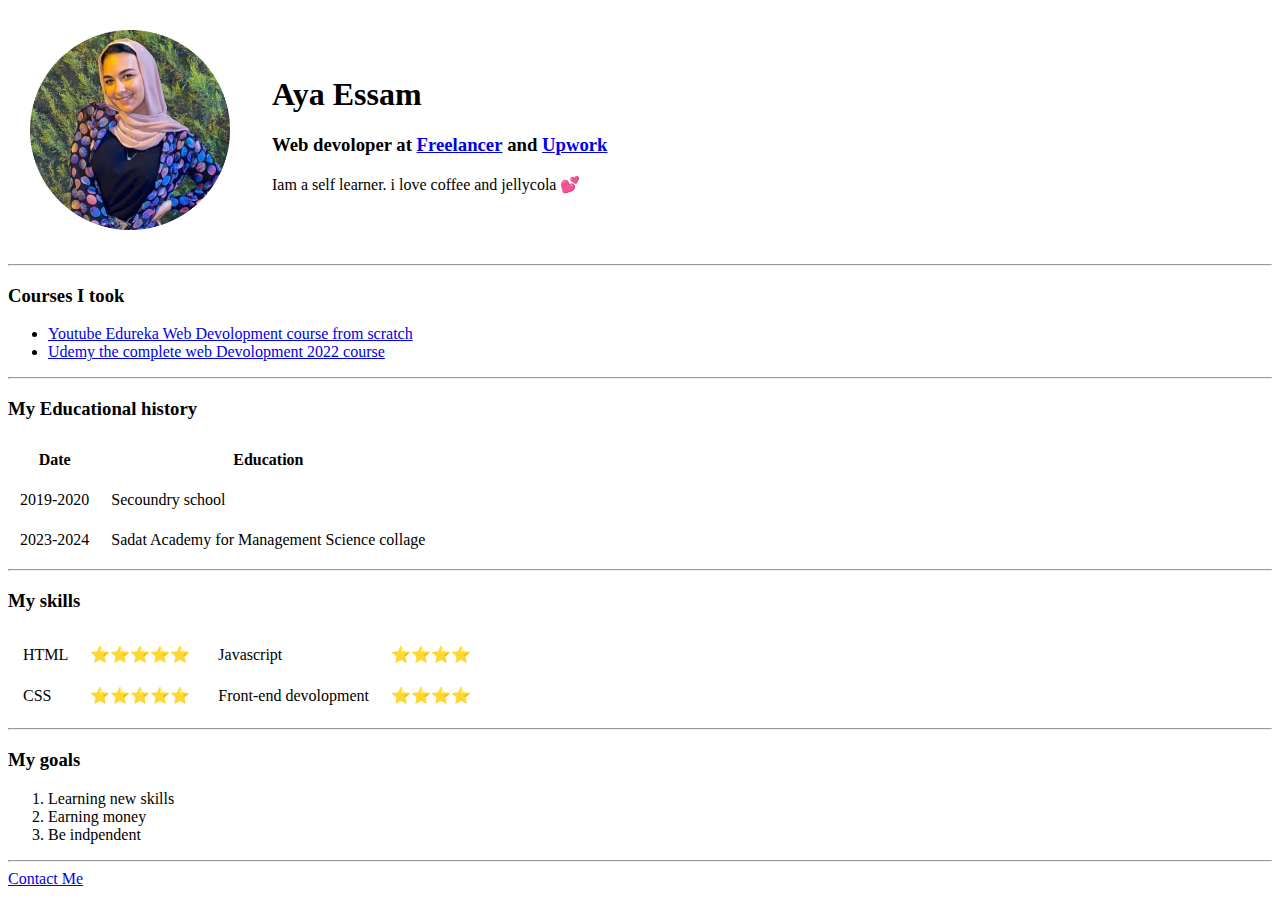
==== index.html @ 415a8f34 "Add files via upload" ====
<!DOCTYPE html>
<html lang="en" dir="ltr">

<head>
  <meta charset="utf-8">
  <title>AYA's Personal CV</title>
</head>

<body>
  <table cellpadding="20">
    <tr>
      <td><img src="WhatsApp Image 2021-08-19 at 10.34.57 PM-modified (1).png" width="200" height="200" alt="Aya's photo"></td>
      <td><h1>Aya Essam</h1>
        <h3>Web devoloper at <strong><a href="https://www.freelancer.com/u/Ayaessam1">Freelancer</a></strong> and <strong><a href="https://www.upwork.com/freelancers/~01f52f47af7dcf56ef"> Upwork </a></strong></h3>
        <p>Iam a self learner. i love coffee and jellycola 💕</p></td>
    </tr>
  </table>
  <hr>
  <h3>Courses I took</h3>
  <ul>
    <li><a href="https://www.youtube.com/watch?v=Q33KBiDriJY&t=26891s">Youtube Edureka Web Devolopment course from scratch</a></li>
    <li> <a href="https://www.udemy.com/course/the-complete-web-development-bootcamp/learn/lecture/12287450?components=add_to_cart%2Cavailable_coupons%2Cbuy_button%2Cbuy_for_team%2Ccacheable_buy_button%2Ccacheable_deal_badge%2Ccacheable_discount_expiration%2Ccacheable_price_text%2Ccacheable_purchase_text%2Ccurated_for_ufb_notice_context%2Cdeal_badge%2Cdiscount_expiration%2Cgift_this_course%2Cincentives%2Cinstructor_links%2Clifetime_access_context%2Cmoney_back_guarantee%2Cprice_text%2Cpurchase_tabs_context%2Cpurchase%2Crecommendation%2Credeem_coupon%2Csidebar_container%2Cpurchase_body_container#announcements"> Udemy the complete web Devolopment 2022 course</a></li>
  </ul>
  <hr>
  <h3>My Educational history</h3>
  <table cellpadding="10px">
    <thead>
        <tr>
          <th>Date</th>
          <th>Education</th>
        </tr>
    </thead>
    <tbody>
      <tr>
        <td>2019-2020</td>
        <td>Secoundry school</td>
      </tr>
      <tr>
        <td>2023-2024</td>
        <td>Sadat Academy for Management Science collage</td>
      </tr>
    </tbody>
  </table>
  <hr>
   <h3>My skills</h3>
 <table>
   <tr>
     <td>
        <table cellpadding="10px">
      <tr>
        <td>HTML</td>
        <td>⭐⭐⭐⭐⭐</td>
      </tr>
      <tr>
        <td>CSS</td>
        <td>⭐⭐⭐⭐⭐</td>
      </tr>
     </table>
     </td>
     <td>
      <table cellpadding="10px">
        <tr>
          <td>Javascript</td>
          <td>⭐⭐⭐⭐</td>
        </tr>
        <tr>
          <td>Front-end devolopment</td>
          <td>⭐⭐⭐⭐</td>
        </tr>
      </table>
     </td>
   </tr>
 </table>
  <hr>
  <h3>My goals</h3>
  <ol>
    <li>Learning new skills</li>
    <li>Earning money</li>
    <li>Be indpendent</li>
  </ol>
  <hr>
  <a href="contact details.html">Contact Me</a>
</body>

</html>
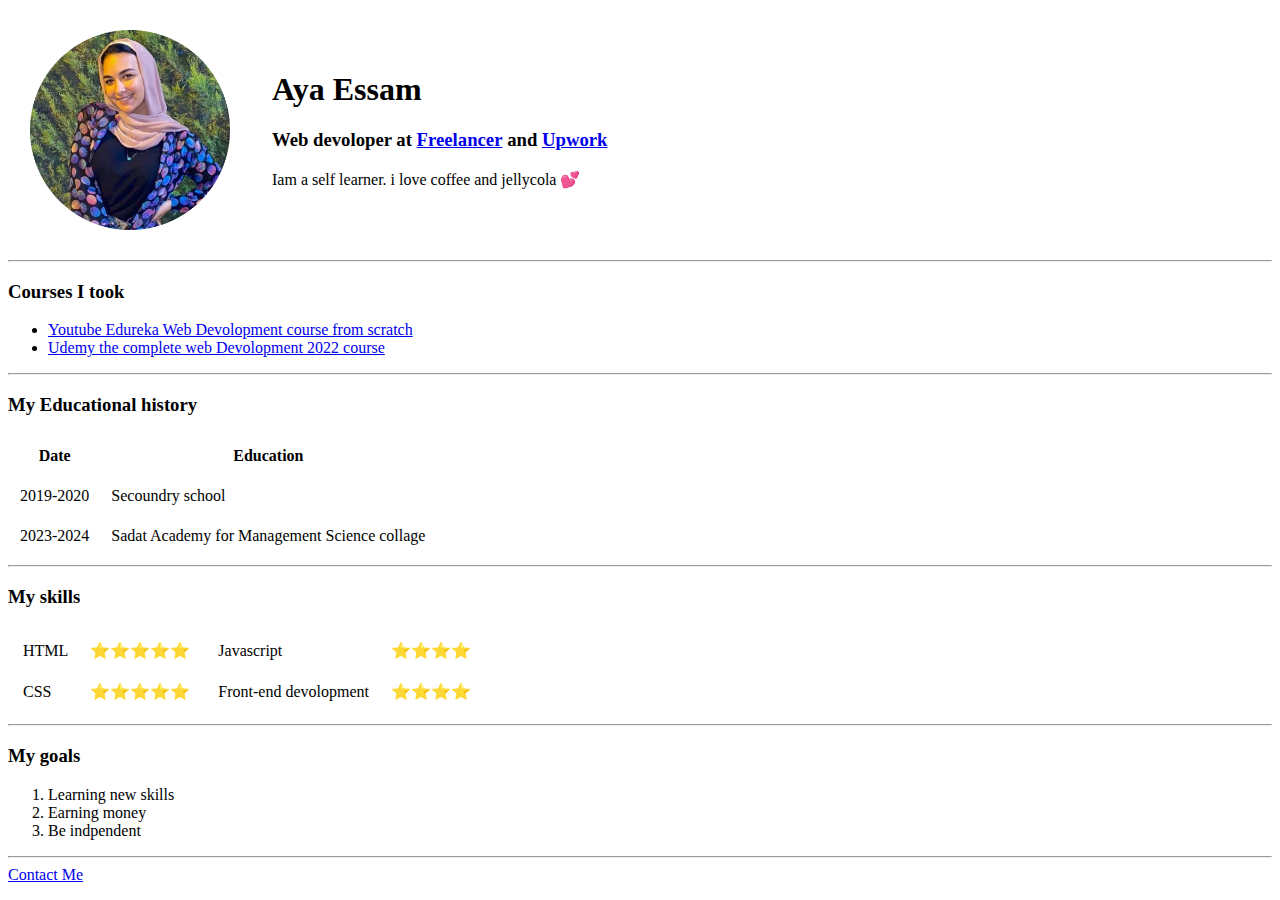
==== commit 31118070: "Update index.html" ====
--- a/index.html
+++ b/index.html
@@ -1,4 +1,4 @@
-<!DOCTYPE html>
+
 <html lang="en" dir="ltr">
 
 <head>
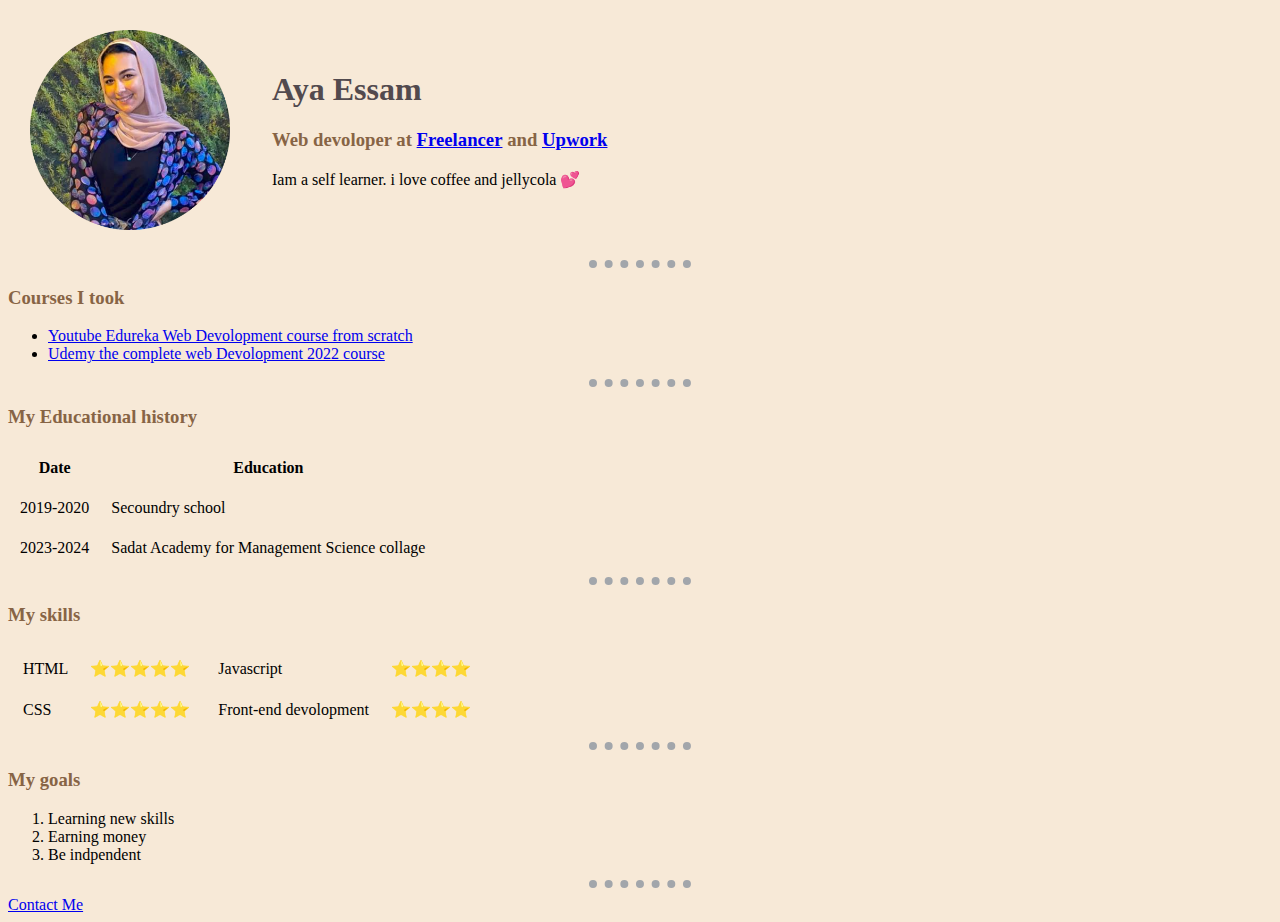
==== commit dacdbb40: "Update index.html" ====
--- a/index.html
+++ b/index.html
@@ -4,6 +4,7 @@
 <head>
   <meta charset="utf-8">
   <title>AYA's Personal CV</title>
+  <link rel="stylesheet" href="styles.css" type="text/css">
 </head>
 
 <body>
--- a/styles.css
+++ b/styles.css
@@ -0,0 +1,16 @@
+body{
+    background-color: #F7E9D7;
+}
+hr{
+    border-style: none;
+    border-top-style: dotted;
+    border-width: 8px;
+    border-color: rgb(162, 166, 171);
+    width: 8%;
+  }
+  h1{
+      color: #524A4E;
+  }
+  h3{
+      color: #876445;
+  }
